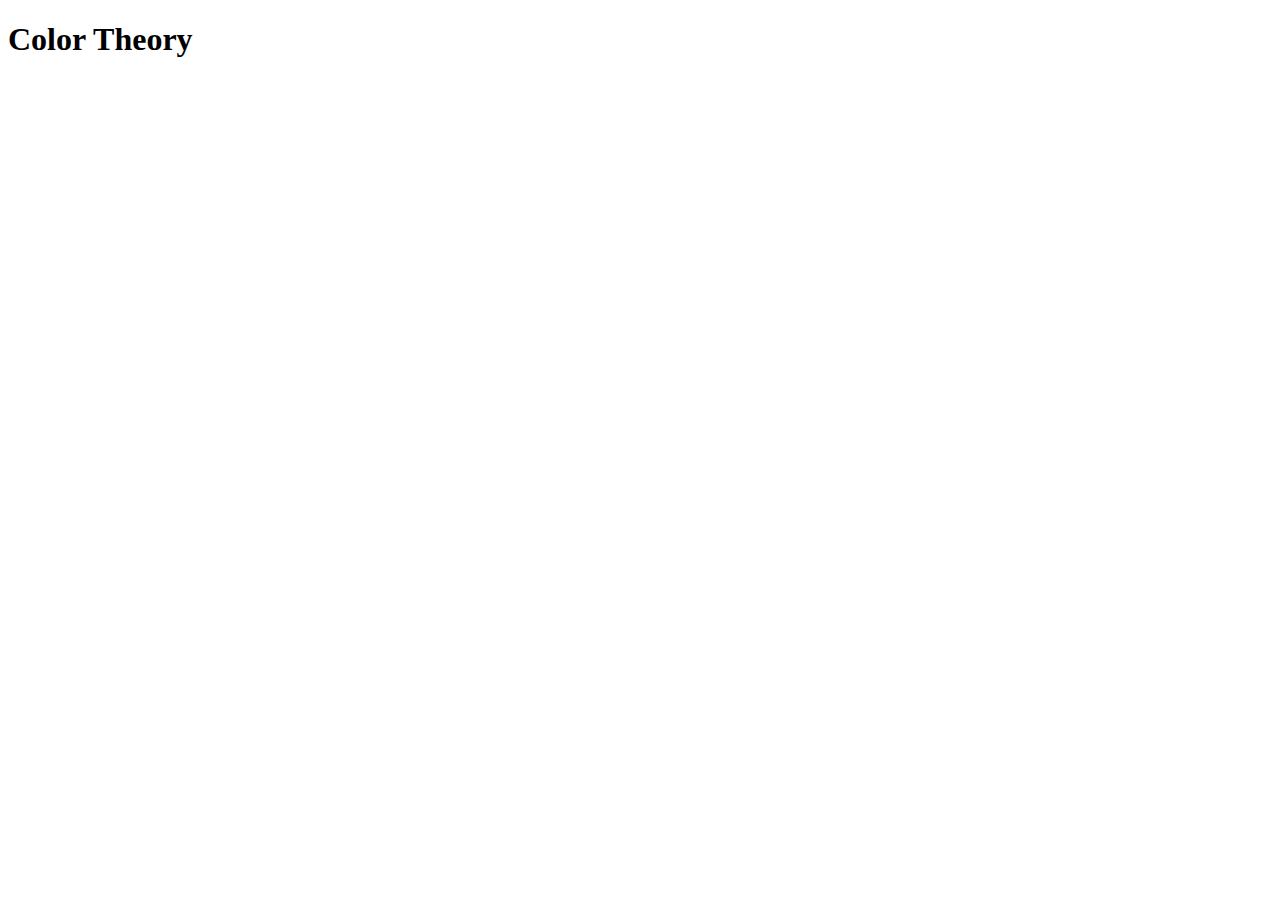
==== Page2/index.html @ c10db04e "portfolio update" ====
<!DOCTYPE html>
<html lang="en">
<head>
    <meta charset="UTF-8">
    <meta http-equiv="X-UA-Compatible" content="IE=edge">
    <meta name="viewport" content="width=device-width, initial-scale=1.0">
    <link rel="stylesheet" href="/Page2/style.css"> 
    <title>Document</title>
</head>
    <body>
        <header>
            <h1>Color Theory</h1>

            
        </header>



        
    </body>
</html>
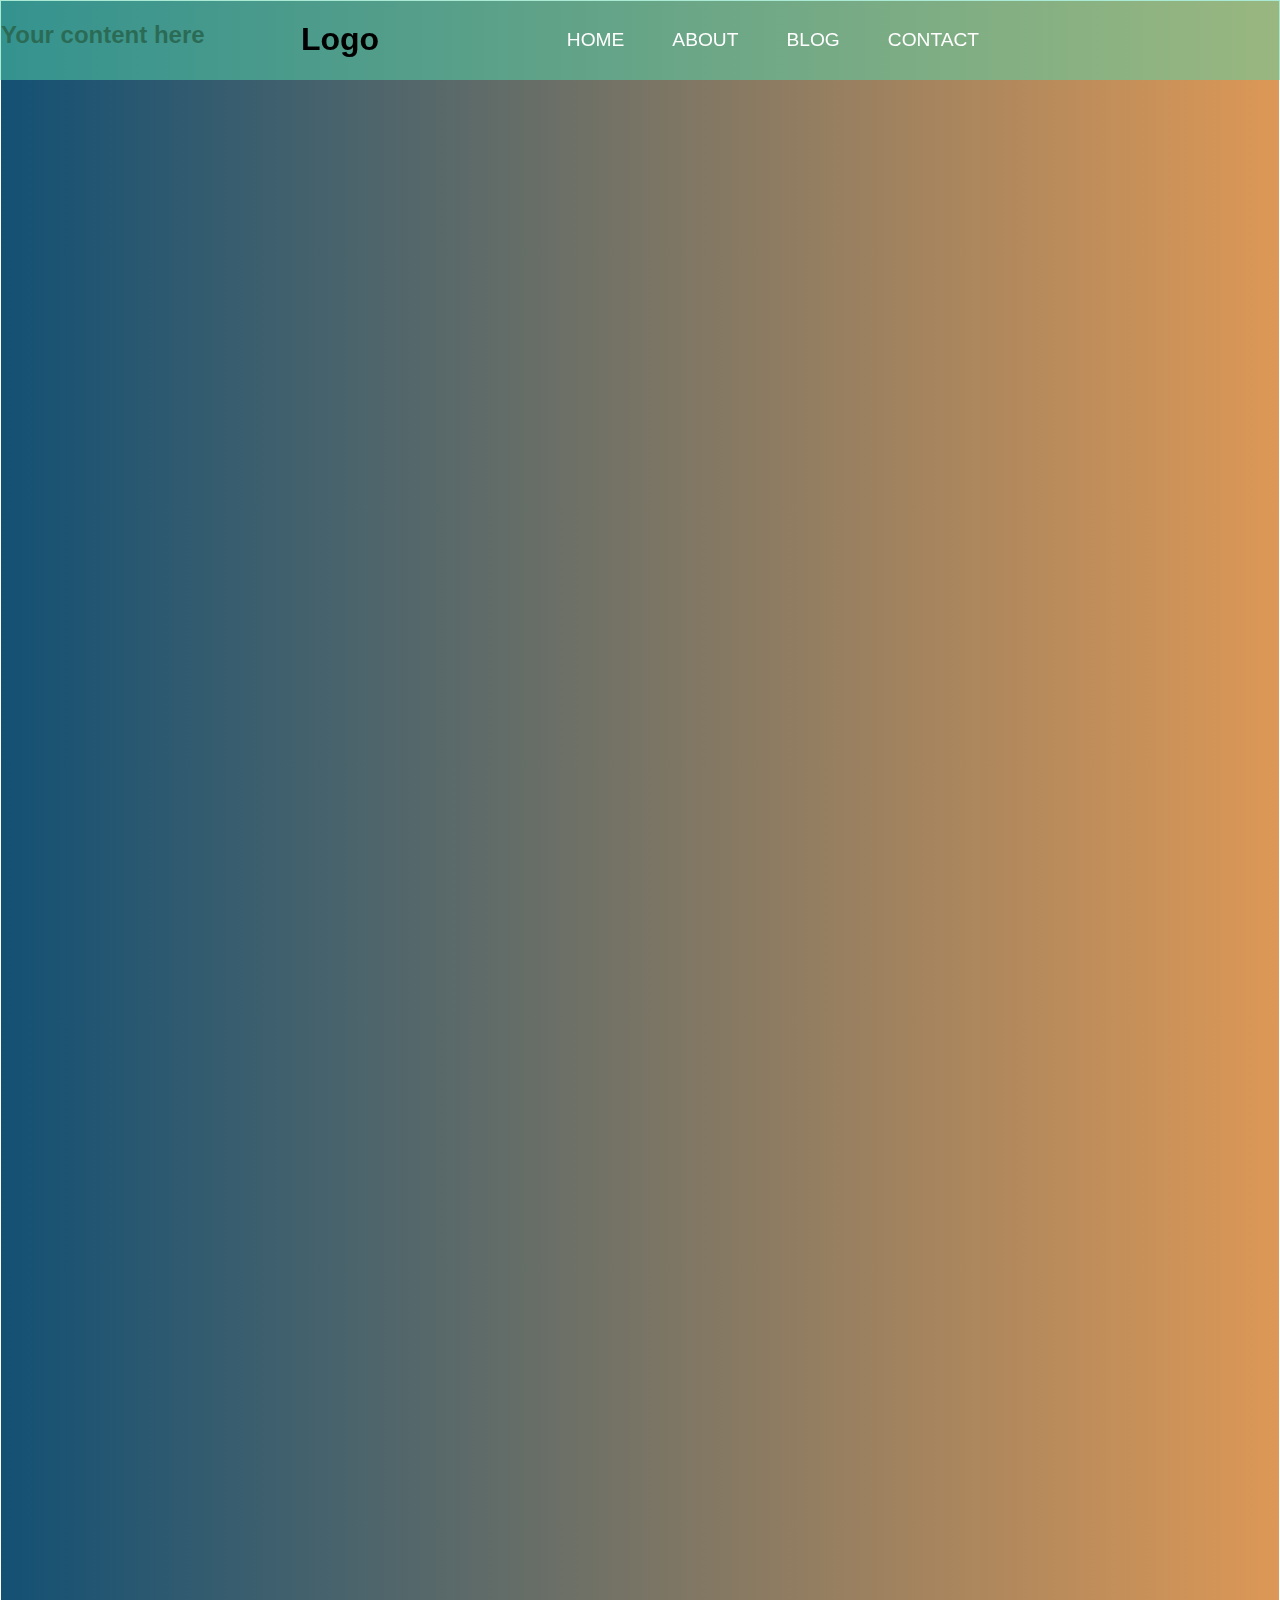
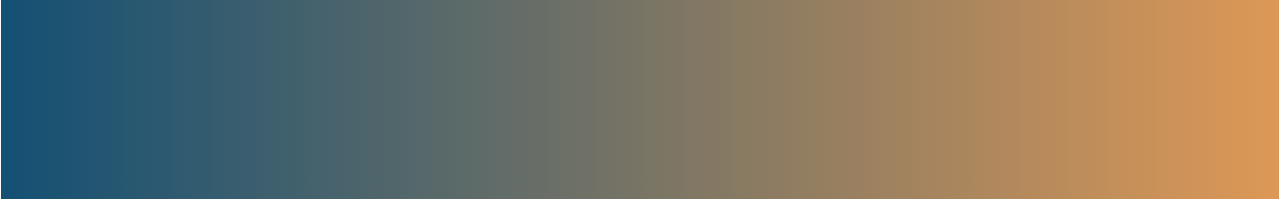
==== commit 09b539c2: "nav bar update" ====
--- a/Page2/index.html
+++ b/Page2/index.html
@@ -4,15 +4,37 @@
     <meta charset="UTF-8">
     <meta http-equiv="X-UA-Compatible" content="IE=edge">
     <meta name="viewport" content="width=device-width, initial-scale=1.0">
-    <link rel="stylesheet" href="/Page2/style.css"> 
+    <link rel="stylesheet" href="../Page2/style1.css"> 
+    <script src="./script2.js"></script>
     <title>Document</title>
 </head>
     <body>
         <header>
-            <h1>Color Theory</h1>
+            <h1 class="logo">Logo</h1>
+                <!-- <img img src="https://source.unsplash.com/random/100x100" alt="Random logo" class="logo"> 
+                <div id="button-container">
+                    <button onclick="randomImg(100,100);">Random logo</button>
+                </div>
+                <div id="img-container" alt="random pic"></div>   -->
+            <input type="checkbox" id="nav-toggle" class="nav-toggle" >
+            <nav>
+                <ul>
+                    <li><a href="#">Home</a> </li>
+                    <li><a href="#">About</a> </li>
+                    <li><a href="#">Blog</a> </li>
+                    <li><a href="#">contact</a> </li>
+                </ul>
+            </nav>
+            <label for="nav-toggle" class="nav-toggle-label" >
+                    <span></span>
+            </label>
+        </header>
+    <main>
+        <div class="content">
+            <h2>Your content here</h2>
+        </div>
+    </main>  
 
-            
-        </header>
 
 
 
--- a/Page2/style1.css
+++ b/Page2/style1.css
@@ -0,0 +1,217 @@
+*, *::before, *::after {
+    box-sizing: border-box;
+}
+
+body {
+    background: linear-gradient(to right, #135074, #dd9856);
+    margin: 0;
+    font-family:Verdana, Geneva, Tahoma, sans-serif;
+    font-weight: 200;
+}
+
+:root {
+    --background: rgba(85, 214, 170, .5);
+}
+/*.container {
+    width: 80%;
+    margin: 0 auto;
+}*/
+
+
+.content {
+    height: 200vh;
+    display: grid;
+    border: 1px solid white;
+}
+
+
+/*navigation style start here*/
+
+header {
+    background: var(--background);
+    text-align: center;
+    position: fixed;
+    z-index: 999;
+    width: 100%;
+}
+
+.nav-toggle {
+    display: none;
+}
+
+.nav-toggle-label {
+    position: absolute;
+    top: 0;
+    left: 0;
+    margin-left: 1em;
+    height: 100%;
+    display: flex;
+    align-items: center;
+}
+
+.nav-toggle-label span, 
+.nav-toggle-label span::before,
+.nav-toggle-label span::after {
+    display: block;
+    background: white;
+    height: 2px;
+    width: 2em;
+    border-radius: 2px;
+    position: relative;
+}
+
+.nav-toggle-label span::before,
+.nav-toggle-label span::after {
+    content: '';
+    position: absolute;
+}
+
+.nav-toggle-label span::before {
+    bottom: 7px;
+}
+.nav-toggle-label span::after {
+    top: 7px;
+}
+
+
+nav {
+    position: absolute;
+    text-align: left;
+    top: 100%;
+    left: 0;
+    background: var(--background);
+    width: 100%;
+    transform: scale(1, 0);
+    transform-origin: top;
+    transition: transform 400ms ease-in-out;
+}
+
+nav ul {
+    margin: 0;
+    padding: 0;
+    list-style: none;
+}
+
+nav li {
+    margin-bottom: 1em;
+    margin-left: 1em;
+}
+
+nav a {
+    color: white;
+    text-decoration: none;
+    font-size: 1.2rem;
+    text-transform: uppercase;
+    opacity: 0;
+    transition: opacity 150ms ease-in-out ;
+    
+}
+
+nav a:hover {
+    color: #000;
+}
+
+.nav-toggle:checked ~ nav {
+    transform: scale(1, 1);
+
+}
+
+.nav-toggle:checked ~ nav a {
+    opacity: 1;
+    transition: opacity 250ms ease-in-out 250ms;
+}
+
+
+  img {
+    border-radius: 5px;
+    border: 3px solid white;
+  }
+
+
+
+
+  @media screen and (min-width: 800px) {
+    .nav-toggle-label {
+        display: none;
+    }
+    header {
+        display: grid;
+        grid-template-columns: 1fr auto minmax(600px, 1fr) 1fr;
+    }
+
+    .logo {
+        grid-column: 2 / 3;
+    }
+
+    nav {
+        all: unset;
+        grid-column: 3 / 4;
+        display: flex;
+        justify-content: flex-end;
+        align-items: center;
+    }
+
+    nav a {
+        opacity: 1;
+        position: relative;
+    }
+
+    nav ul {
+        display: flex;
+        justify-content: flex-end;
+    }
+
+    nav li {
+        margin-left: 3em;
+        margin-bottom: 0;
+    }
+
+    nav a::before {
+        content: '';
+        display: block;
+        height: 5px;
+        background: black;
+        position: absolute;
+        top: -.75em;
+        left: 0;
+        right: 0;
+        transform: scale(0, 1);
+        /*transform-origin: right;*/
+        transition: transform ease-in-out 250ms;
+    }
+
+    nav a:hover::before {
+        transform: scale(1,1);
+    }
+  }
+
+  /*header {
+    background: #55d6aa;
+}
+
+header::after {
+    content: '';
+    display: table;
+    clear: both;
+}
+
+.logo {
+    float: left;
+
+}
+
+nav {
+    color: black;
+    float: right;
+}
+
+/*  .container {
+    width: 100%;
+    margin-bottom: 30px;
+    text-align: center;
+  }*/
+  
+
+  /*end nav bar stuff*/
+
+  /*begin main content*/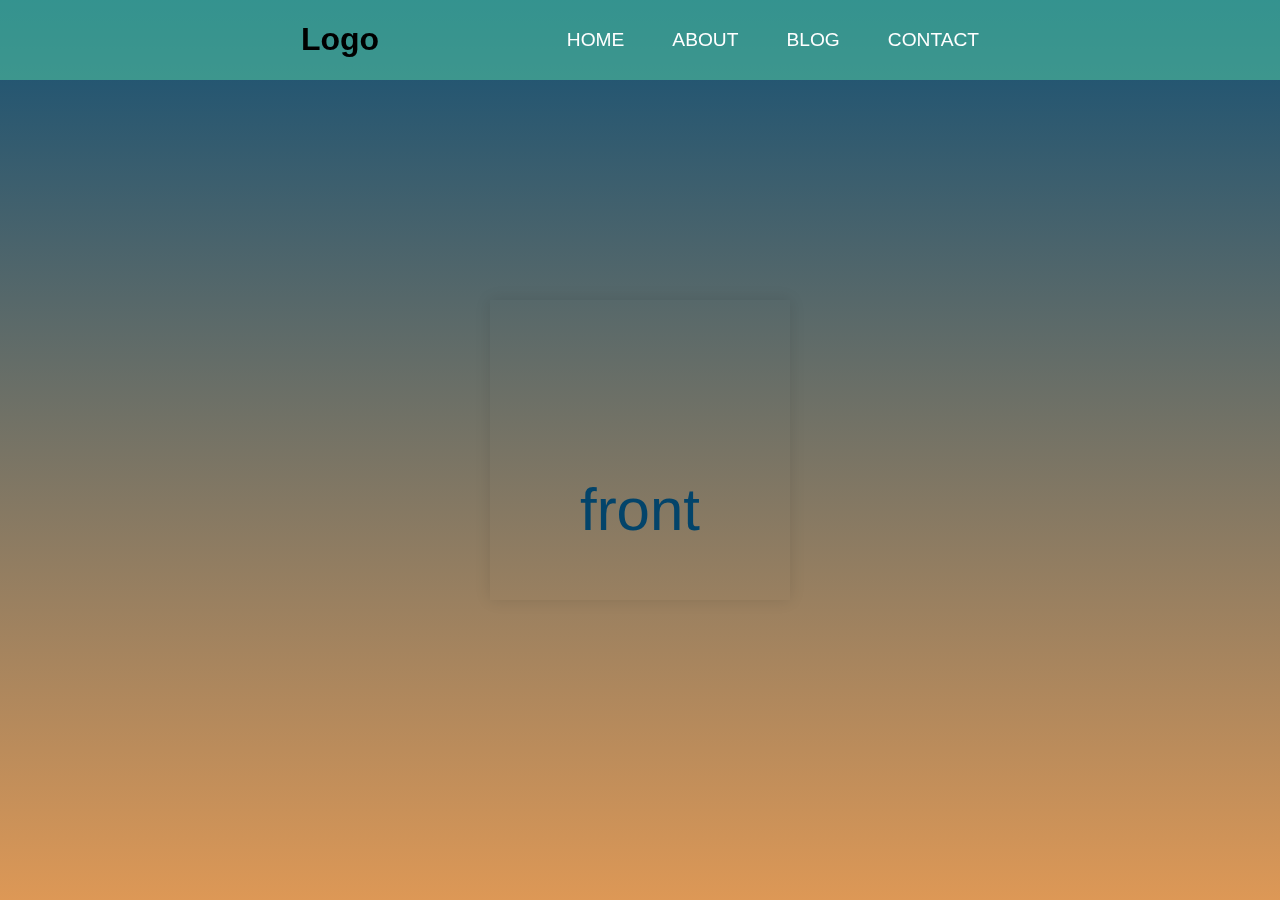
==== commit 19306432: "card update" ====
--- a/Page2/index.html
+++ b/Page2/index.html
@@ -29,13 +29,18 @@
                     <span></span>
             </label>
         </header>
-    <main>
-        <div class="content">
-            <h2>Your content here</h2>
+    <main >
+        <div class="card">
+            <div class="content2">
+                <div class="front">
+                    <p>front</p>
+                </div>
+                <div class="back">
+                    <p>back</p>
+                </div>
+            </div>
         </div>
     </main>  
-
-
 
 
         
--- a/Page2/style1.css
+++ b/Page2/style1.css
@@ -3,7 +3,7 @@
 }
 
 body {
-    background: linear-gradient(to right, #135074, #dd9856);
+    background: linear-gradient(to bottom, #135074, #dd9856);
     margin: 0;
     font-family:Verdana, Geneva, Tahoma, sans-serif;
     font-weight: 200;
@@ -12,19 +12,13 @@
 :root {
     --background: rgba(85, 214, 170, .5);
 }
-/*.container {
-    width: 80%;
-    margin: 0 auto;
-}*/
-
-
-.content {
-    height: 200vh;
+
+/*.content {
+    height: 100vh;
     display: grid;
     border: 1px solid white;
 }
-
-
+*/
 /*navigation style start here*/
 
 header {
@@ -185,6 +179,69 @@
     }
   }
 
+
+  /*main content below*/
+
+
+  main {
+      width: 100%;
+      min-height: 100vh;
+  }
+.card {
+    
+    position: absolute;
+    top: 50%;
+    left: 50%;
+    width: 300px;
+    height: 300px;
+    margin: -150px;
+    float: left;
+    perspective: 500px;
+}
+
+.content2 {
+    
+    position: absolute;
+    width: 100%;
+    height: 100%;
+    box-shadow: 0 0 15px rgba(0,0,0,0.1);
+
+    transition: transform 1s ease-in-out;
+    transform-style: preserve-3d;
+}
+
+
+.card:hover .content2 {
+    
+    transform: rotateY(180deg);
+    transition: transform  .5s ease-in-out;
+}
+
+.front, 
+.back {
+    position:  absolute;
+    height: 100%;
+    width: 100%;
+    background: none;
+    line-height: 300px;
+    color: #03446a;
+    text-align: center;
+    font-size: 60px;
+    border-radius: 5px;
+    backface-visibility: hidden;
+}
+
+.back {
+    border: 1px solid black;
+    background: #03446a;
+    color: white;
+    transform: rotateY(180deg);
+}
+
+
+
+
+
   /*header {
     background: #55d6aa;
 }
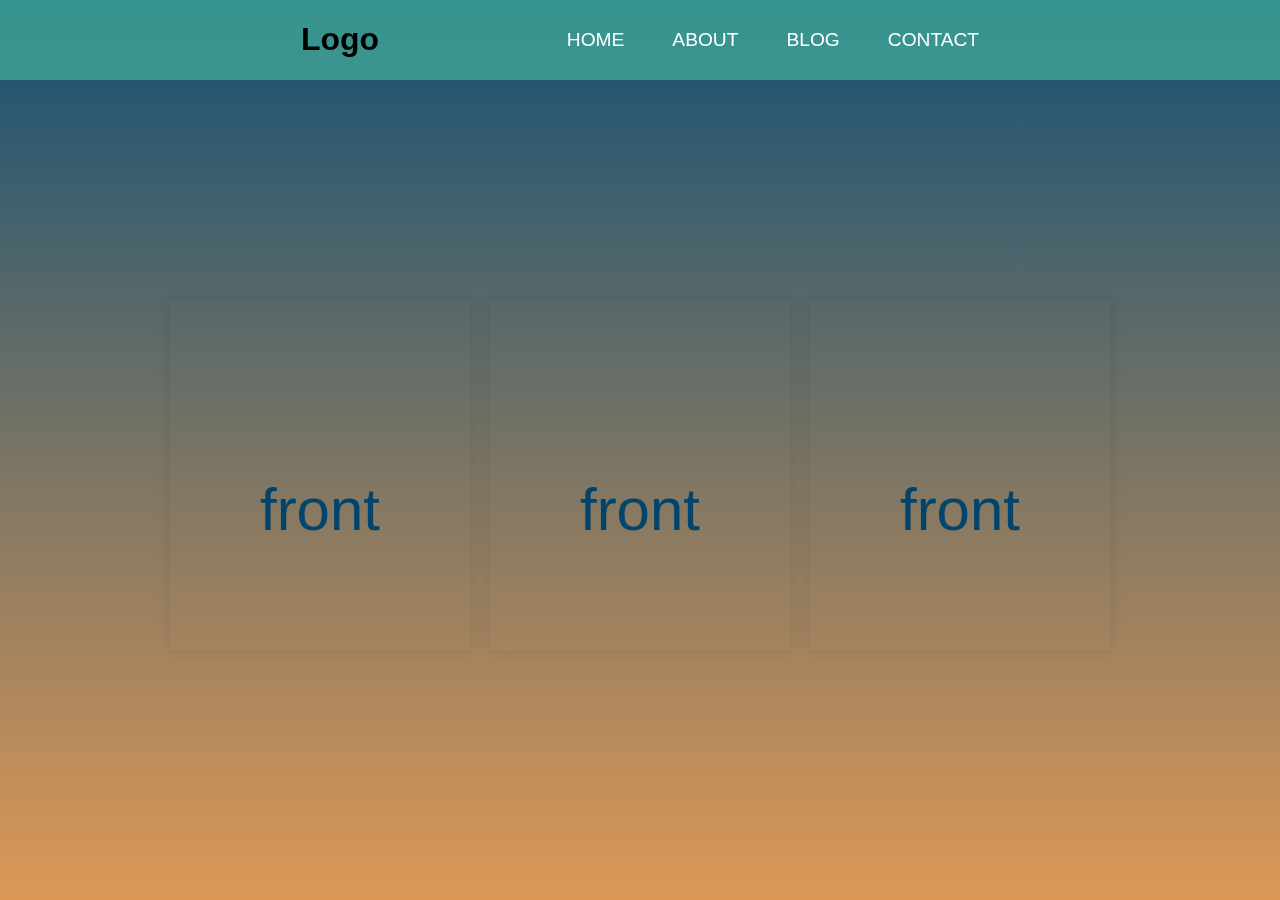
==== commit 04253fc7: "Card update" ====
--- a/Page2/index.html
+++ b/Page2/index.html
@@ -31,7 +31,27 @@
         </header>
     <main >
         <div class="card">
+            <div class="content">
+                <div class="front">
+                    <p>front</p>
+                </div>
+                <div class="back">
+                    <p>back</p>
+                </div>
+            </div>
+        </div>
+        <div class="card2">
             <div class="content2">
+                <div class="front">
+                    <p>front</p>
+                </div>
+                <div class="back">
+                    <p>back</p>
+                </div>
+            </div>
+        </div>
+        <div class="card3">
+            <div class="content3">
                 <div class="front">
                     <p>front</p>
                 </div>
--- a/Page2/style1.css
+++ b/Page2/style1.css
@@ -193,13 +193,13 @@
     top: 50%;
     left: 50%;
     width: 300px;
-    height: 300px;
+    height: 350px;
     margin: -150px;
     float: left;
     perspective: 500px;
 }
 
-.content2 {
+.content {
     
     position: absolute;
     width: 100%;
@@ -211,7 +211,68 @@
 }
 
 
-.card:hover .content2 {
+.card:hover .content {
+    
+    transform: rotateY(180deg);
+    transition: transform  .5s ease-in-out;
+}
+
+
+.card2 {
+    
+    position: absolute;
+    top: 50%;
+    left: 25%;
+    width: 300px;
+    height: 350px;
+    margin: -150px;
+    float: left;
+    perspective: 500px;
+}
+
+.content2 {
+    
+    position: absolute;
+    width: 100%;
+    height: 100%;
+    box-shadow: 0 0 15px rgba(0,0,0,0.1);
+
+    transition: transform 1s ease-in-out;
+    transform-style: preserve-3d;
+}
+
+
+.card2:hover .content2 {
+    
+    transform: rotateY(180deg);
+    transition: transform  .5s ease-in-out;
+}
+
+.card3 {
+    
+    position: absolute;
+    top: 50%;
+    left: 75%;
+    width: 300px;
+    height: 350px;
+    margin: -150px;
+    float: left;
+    perspective: 500px;
+}
+
+.content3 {
+    
+    position: absolute;
+    width: 100%;
+    height: 100%;
+    box-shadow: 0 0 15px rgba(0,0,0,0.1);
+
+    transition: transform 1s ease-in-out;
+    transform-style: preserve-3d;
+}
+
+
+.card3:hover .content3 {
     
     transform: rotateY(180deg);
     transition: transform  .5s ease-in-out;
@@ -239,9 +300,6 @@
 }
 
 
-
-
-
   /*header {
     background: #55d6aa;
 }
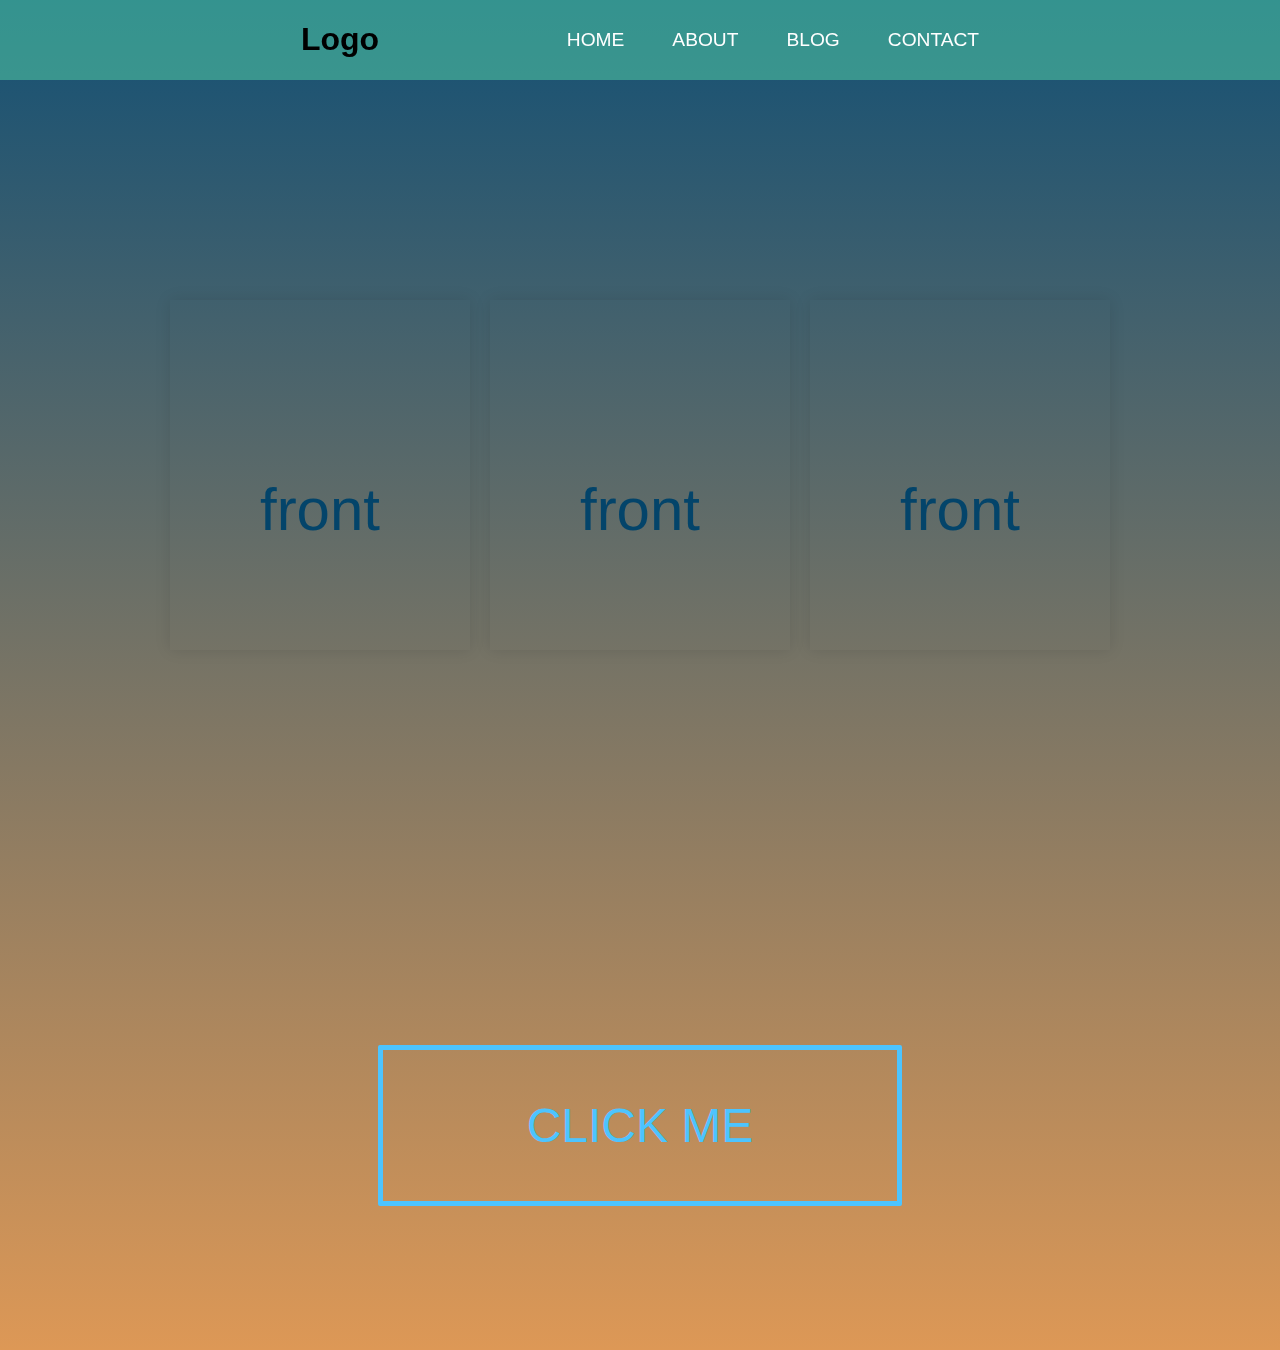
==== commit 4e01410f: "click button styles" ====
--- a/Page2/index.html
+++ b/Page2/index.html
@@ -5,7 +5,7 @@
     <meta http-equiv="X-UA-Compatible" content="IE=edge">
     <meta name="viewport" content="width=device-width, initial-scale=1.0">
     <link rel="stylesheet" href="../Page2/style1.css"> 
-    <script src="./script2.js"></script>
+    <script src="./script2.js" defer></script>
     <title>Document</title>
 </head>
     <body>
@@ -30,6 +30,7 @@
             </label>
         </header>
     <main >
+
         <div class="card">
             <div class="content">
                 <div class="front">
@@ -61,6 +62,9 @@
             </div>
         </div>
     </main>  
+    <section>
+        <button class="ripple-button">Click me</button>
+    </section>
 
 
         
--- a/Page2/style1.css
+++ b/Page2/style1.css
@@ -19,6 +19,8 @@
     border: 1px solid white;
 }
 */
+
+
 /*navigation style start here*/
 
 header {
@@ -183,10 +185,20 @@
   /*main content below*/
 
 
+  /*button*/
+
   main {
       width: 100%;
       min-height: 100vh;
   }
+
+ 
+
+
+
+
+/*flip cards*/
+
 .card {
     
     position: absolute;
@@ -294,39 +306,67 @@
 
 .back {
     border: 1px solid black;
-    background: #03446a;
+    background: url("https://source.unsplash.com/random/");
+    background-repeat: no-repeat;
+    background-size:cover;
     color: white;
     transform: rotateY(180deg);
 }
 
-
-  /*header {
-    background: #55d6aa;
-}
-
-header::after {
-    content: '';
-    display: table;
-    clear: both;
-}
-
-.logo {
-    float: left;
-
-}
-
-nav {
-    color: black;
-    float: right;
-}
-
-/*  .container {
-    width: 100%;
-    margin-bottom: 30px;
-    text-align: center;
-  }*/
+* section {
+    padding: 0;
+    margin: 0;
+
+}
+
+section {
+    min-height: 50vh;
+    display: grid;
+    place-items: center;
+}
+
+.ripple-button {
+    display: grid;
+    place-items: center;
+    position: relative;
+    isolation: isolate;
+    appearance: none;
+    cursor: pointer;
+    font-size: 3rem;
+    padding: 1em 3em;
+    text-transform: uppercase;
+    background-color: transparent;
+    color: hsl(200 100% 65%);
+    border: 5px solid currentColor;
+    border-radius: 0.125rem;
+    overflow: hidden;   
+}
+
+.ripple-button::before {
+    content: "";
+    position: absolute;
+    top:var(--y);
+    left: var(--x);
+    transform: translate(-50%, -50%) scale(0);
+    z-index: -1;
+    width: 100%;
+    aspect-ratio: 1 / 1;
+    border-radius: 50%;
+    background: #fff;
+    opacity: 0.5;
+}
+
+.pulse::before {
+    animation: pulse 500ms;
+  }
   
-
-  /*end nav bar stuff*/
-
-  /*begin main content*/+  @keyframes pulse {
+    0% {
+      transform: translate(-50%, -50%) scale(0);
+      opacity: 0.5;
+    }
+    100% {
+      transform: translate(-50%, -50%) scale(1);
+      opacity: 0;
+    }
+  }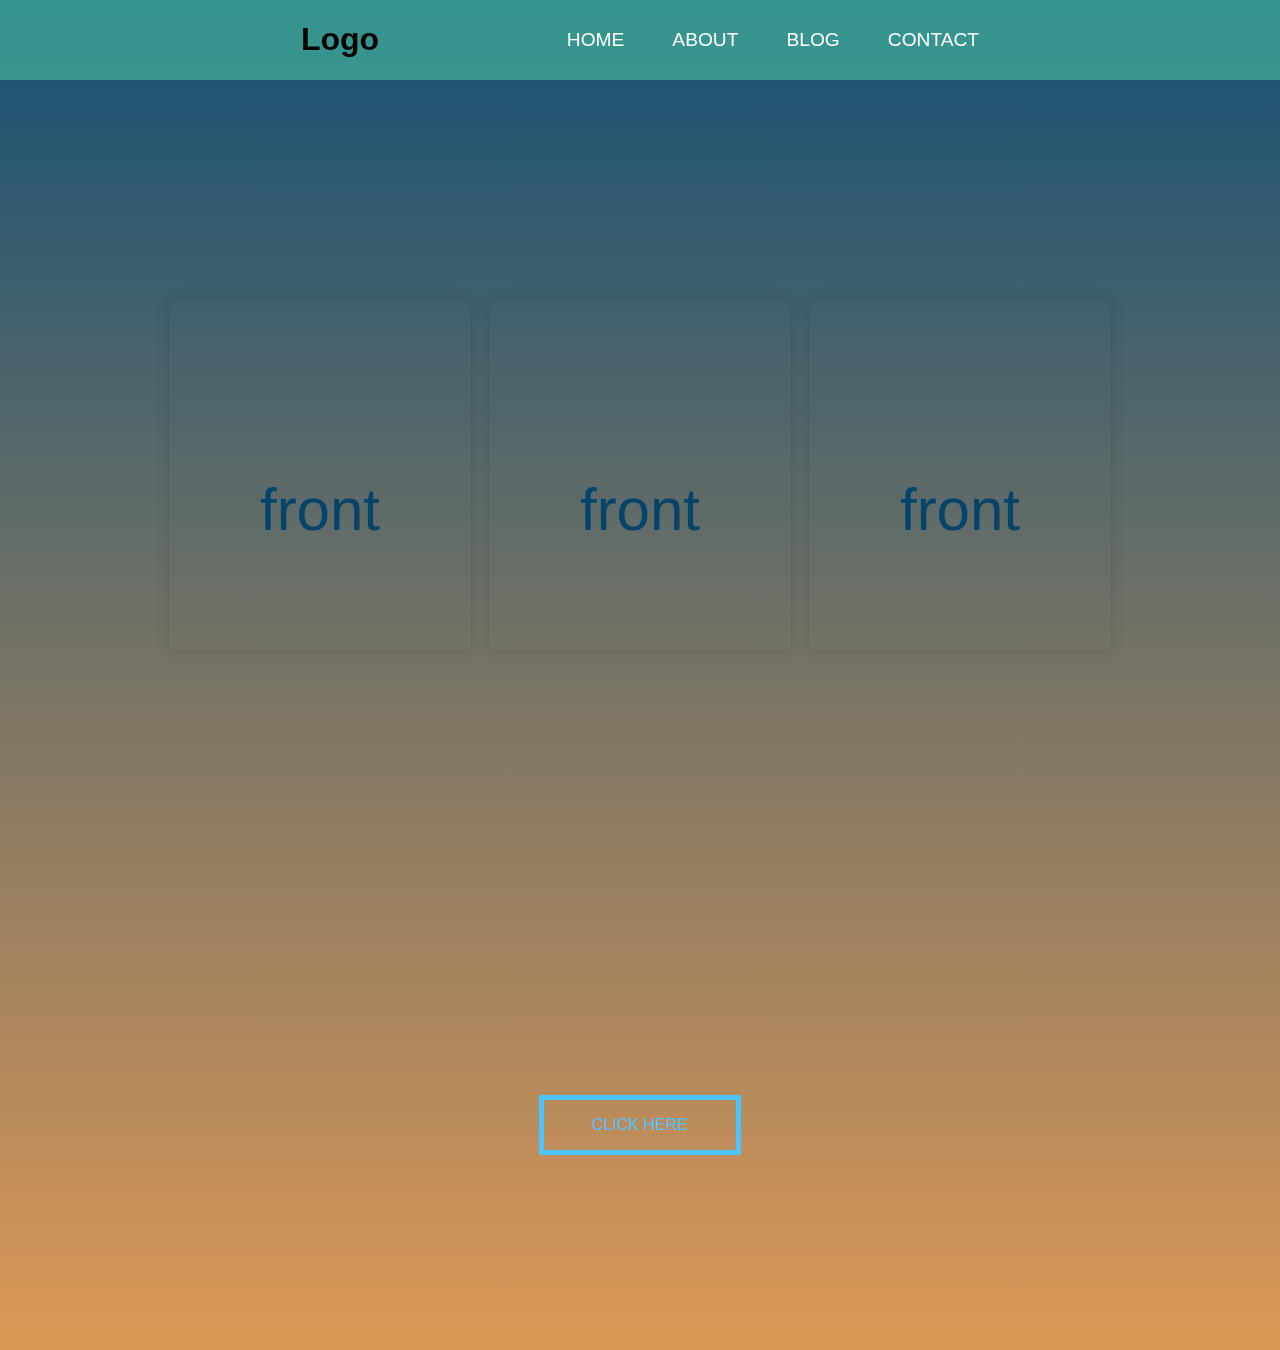
==== commit e35d1757: ""HTML & CSS update"" ====
--- a/Page2/index.html
+++ b/Page2/index.html
@@ -11,11 +11,6 @@
     <body>
         <header>
             <h1 class="logo">Logo</h1>
-                <!-- <img img src="https://source.unsplash.com/random/100x100" alt="Random logo" class="logo"> 
-                <div id="button-container">
-                    <button onclick="randomImg(100,100);">Random logo</button>
-                </div>
-                <div id="img-container" alt="random pic"></div>   -->
             <input type="checkbox" id="nav-toggle" class="nav-toggle" >
             <nav>
                 <ul>
@@ -63,7 +58,7 @@
         </div>
     </main>  
     <section>
-        <button class="ripple-button">Click me</button>
+        <button class="ripple-button">Click Here</button>
     </section>
 
 
--- a/Page2/style1.css
+++ b/Page2/style1.css
@@ -12,13 +12,6 @@
 :root {
     --background: rgba(85, 214, 170, .5);
 }
-
-/*.content {
-    height: 100vh;
-    display: grid;
-    border: 1px solid white;
-}
-*/
 
 
 /*navigation style start here*/
@@ -332,7 +325,7 @@
     isolation: isolate;
     appearance: none;
     cursor: pointer;
-    font-size: 3rem;
+    font-size: 1rem;
     padding: 1em 3em;
     text-transform: uppercase;
     background-color: transparent;
